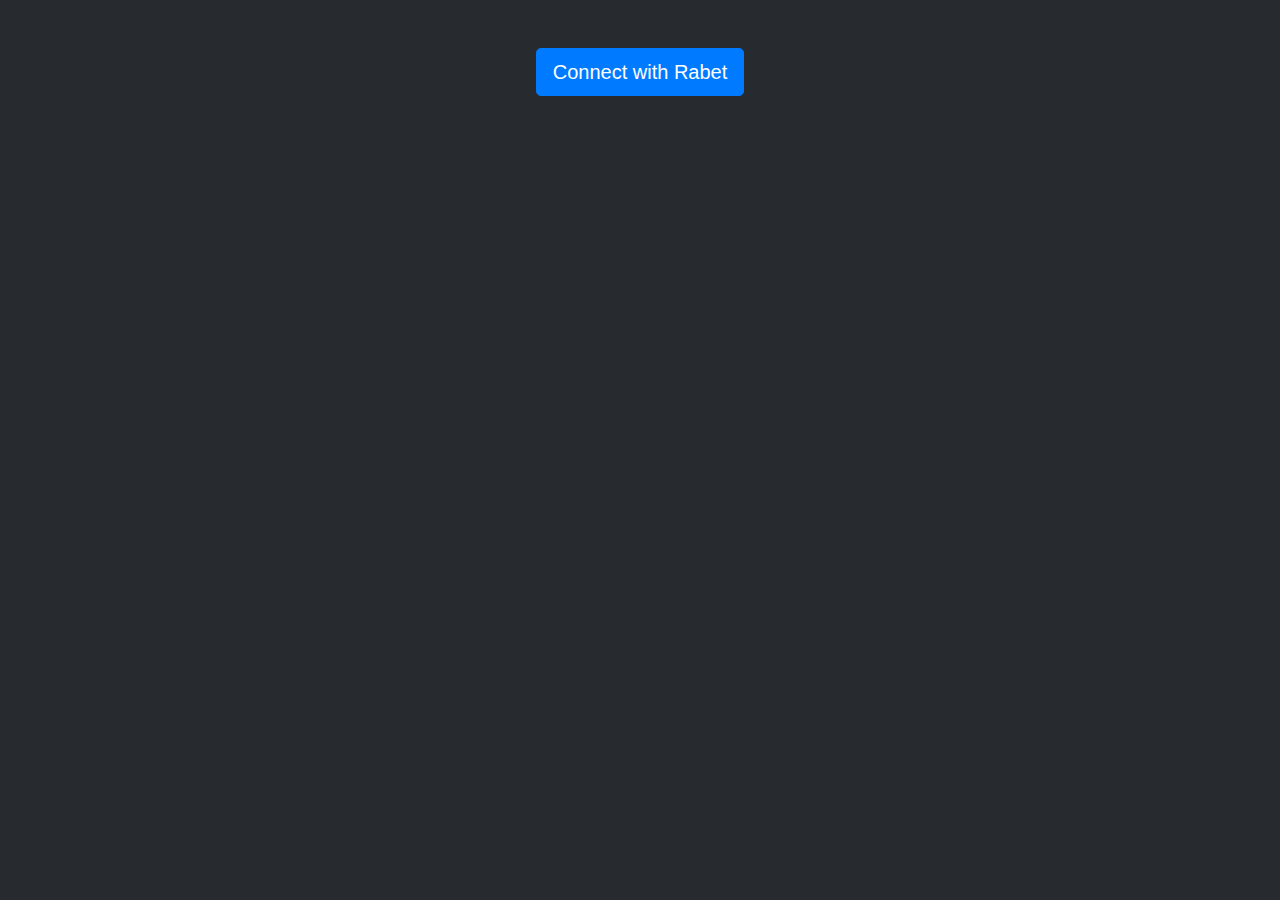
==== index.html @ b875d219 "Rabet tests." ====
<!DOCTYPE html>
<html>
  <head>
    <title>Rabet Tests: Home page</title>

    <meta http-equiv="Content-Type" content="text/html; charset=UTF-8">
    <meta http-equiv="X-UA-Compatible" content="IE=edge,chrome=1">
    <meta name="viewport" content="width=device-width, initial-scale=1">

    <link rel="icon" type="image/x-icon" href="./img/stellar-xlm-64px.png">

    <link rel="stylesheet" href="./libs/bootstrap/css/bootstrap.min.css">
    <link rel="stylesheet" href="./css/custom.css?v1">
  </head>

  <body>
    <div class="container-fluid">
      <div class="row">
        <div class="col-4"></div>
        <div class="col-4" style="text-align: center;">
          <a id="connect-rabet" class="btn btn-primary btn-lg" href="hidden-page.html" role="button" style="color: #fff;">Connect with Rabet</a>
        </div>
        <div class="col-4"></div>
      </div>
    </div>

    <script src="./libs/js/jquery-3.3.1.min.js"></script>

    <script src="./libs/bootstrap/js/popper.min.js"></script>
    <script src="./libs/bootstrap/js/bootstrap.min.js"></script>

    <script src="./libs/js/lodash.min.js"></script>
    <script src="./libs/js/stellar-sdk.min.js"></script>

    <!-- <script src="https://cdnjs.cloudflare.com/ajax/libs/stellar-sdk/10.1.0/stellar-sdk.min.js"></script> -->
    <!-- <script src="https://cdnjs.cloudflare.com/ajax/libs/lodash.js/4.17.21/lodash.min.js"></script> -->

    <script src="./js/data.js"></script>
    <script src="./js/utils.js"></script>
    <script src="./js/utils-stellar.js"></script>
    <script src="./js/app.js"></script>
  </body>
</html>
---- css/custom.css ----
body {
  background-color: #272B30;
  color: #aaa;
}

a, a *, a:visited, a:visited * {
  color: #E18728;
  text-decoration: none;
}

.nav-pills .nav-link.active {
  color: #E18728;
  background-color: rgb(0, 98, 204, .2);
  border: 2px solid #E18728;
}

.container, .container-fluid {
  margin-top: 3em;
}

#pills-assets-tabContent {
  margin-top: 2em;
}

#pills-assets-tab .nav-item .nav-link {
  padding: .2rem .5rem .3rem .6rem;
  font-size: 1.5rem;
  margin: .2rem;
}

/* search asset */
#search-asset {
  background-image: url([data-uri]);
  background-position: 10px 15px;
  background-repeat: no-repeat;
  width: 100%;
  font-size: 20px;
  color: #E18728;
  padding: 10px 20px 10px 40px;
  border: 1px solid #E18728 !important;
  border-radius: 10px;
}

#search-asset:focus {
  border: 1px solid #E18728 !important;
}

/* asset container */
div.asset-cnt {
  margin: 1em;
  margin-bottom: 1.5em;
  padding: 1em;
  border-radius: 1em;
  box-shadow: #E18728 0px 0px 14px;
  /*box-shadow: 0px 0.1em 0.1em, rgba(255, 0, 0, 0.25) 0px 0.125em 0.5em, rgba(255, 255, 255, 0.1) 0px 0px 0px 1px inset;*/
}
div.asset-cnt > p > img {
  width: 3em;
  margin-top: -0.8em;
  margin-right: 1em;
}
div.asset-cnt > p > span {
  font-size: 1.5em;
}
div.asset-cnt > p > span + span {
  font-size: 1.2em;
}
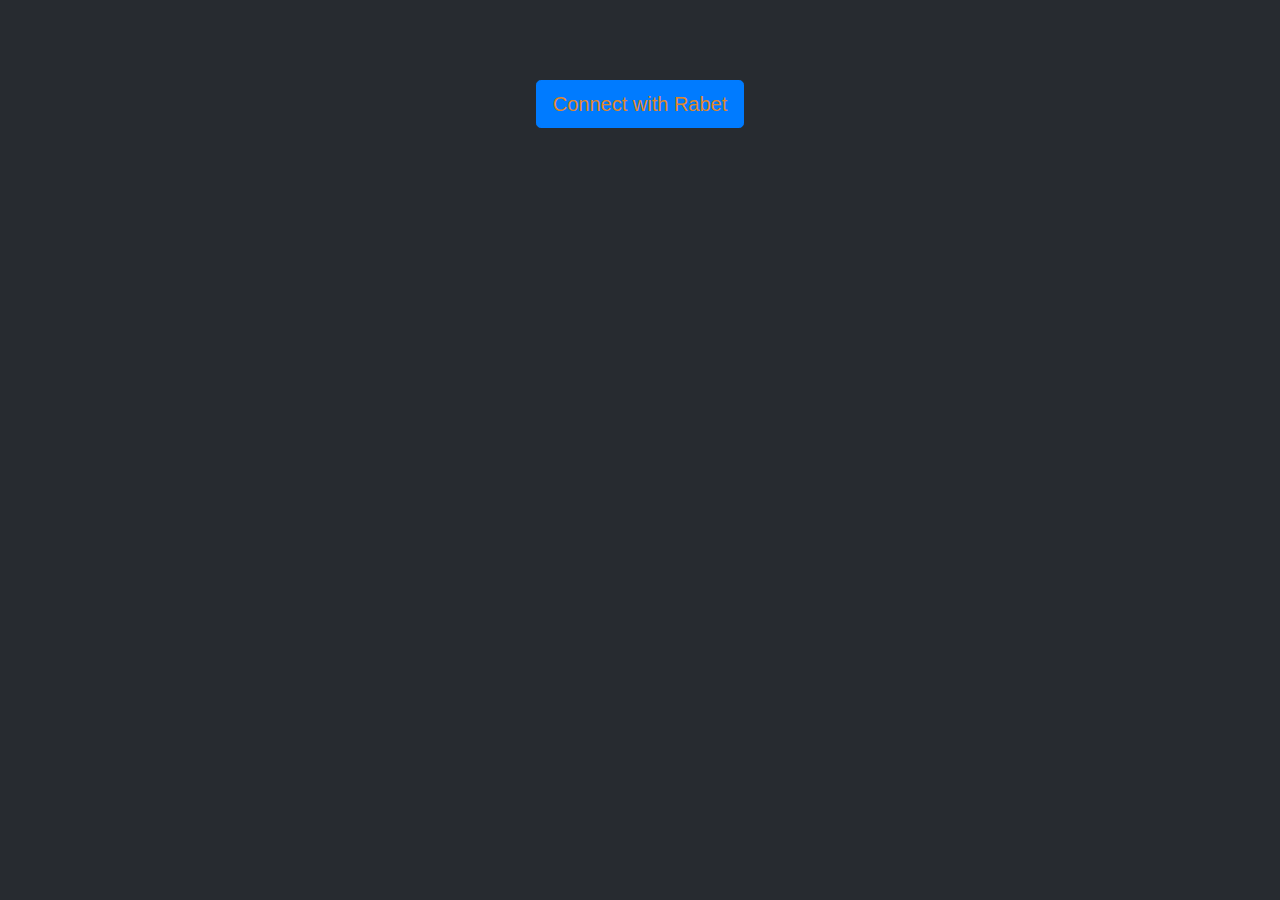
==== commit cfbf7778: "Rabet tests." ====
--- a/index.html
+++ b/index.html
@@ -14,11 +14,21 @@
   </head>
 
   <body>
-    <div class="container-fluid">
+    <div class="container-fluid" style="margin-top: 5em;">
       <div class="row">
         <div class="col-4"></div>
         <div class="col-4" style="text-align: center;">
           <a id="connect-rabet" class="btn btn-primary btn-lg" href="hidden-page.html" role="button" style="color: #fff;">Connect with Rabet</a>
+
+          <div class="card-body" style="margin-top: 3em;">
+            <table id="assets" class="table dataTable table-borderless table-sm d-none">
+              <thead class="table-dark">
+                <tr><th>Amount</th><th>Aasset</th></tr>
+              </thead>
+              <tbody>
+              </tbody>
+            </table>
+          </div>
         </div>
         <div class="col-4"></div>
       </div>
--- a/css/custom.css
+++ b/css/custom.css
@@ -1,10 +1,10 @@
 body {
-  background-color: #272B30;
-  color: #aaa;
+  background-color: #272B30 !important;
+  color: #aaa !important;
 }
 
 a, a *, a:visited, a:visited * {
-  color: #E18728;
+  color: #E18728 !important;
   text-decoration: none;
 }
 
@@ -15,7 +15,6 @@
 }
 
 .container, .container-fluid {
-  margin-top: 3em;
 }
 
 #pills-assets-tabContent {
@@ -23,45 +22,110 @@
 }
 
 #pills-assets-tab .nav-item .nav-link {
-  padding: .2rem .5rem .3rem .6rem;
-  font-size: 1.5rem;
-  margin: .2rem;
+  padding: .2em .5em .3em .5em;
+  font-size: 1.5em;
 }
 
 /* search asset */
 #search-asset {
-  background-image: url([data-uri]);
-  background-position: 10px 15px;
-  background-repeat: no-repeat;
-  width: 100%;
-  font-size: 20px;
+  background-color: #272B30 !important;
+  font-size: 1.25em;
   color: #E18728;
-  padding: 10px 20px 10px 40px;
-  border: 1px solid #E18728 !important;
-  border-radius: 10px;
-}
-
-#search-asset:focus {
+  padding: 1em 1em;
+  border-radius: 1.15em;
   border: 1px solid #E18728 !important;
 }
 
+#search-asset-button {
+  margin-left: -2.75em;
+  margin-top: -0.25em;
+  z-index: 100;
+  color: #E18728;
+  font-size: 1.25em;
+}
+
 /* asset container */
-div.asset-cnt {
-  margin: 1em;
-  margin-bottom: 1.5em;
-  padding: 1em;
-  border-radius: 1em;
-  box-shadow: #E18728 0px 0px 14px;
+.asset-cnt {
+  margin-bottom: 2em;
+  /*border-radius: 1em;*/
+  /*box-shadow: #E18728 0px 0px 10px;*/
   /*box-shadow: 0px 0.1em 0.1em, rgba(255, 0, 0, 0.25) 0px 0.125em 0.5em, rgba(255, 255, 255, 0.1) 0px 0px 0px 1px inset;*/
 }
-div.asset-cnt > p > img {
+
+.asset-cnt > .card > .card-header {
+  padding: .25em 1.25em;
+  margin-bottom: 0;
+  background-color: rgba(0, 0, 0, .03);
+  border-bottom: 2px solid rgba(0, 0, 0, .25);
+}
+.asset-cnt > .card > .card-header > img {
+  vertical-align: middle;
   width: 3em;
-  margin-top: -0.8em;
-  margin-right: 1em;
+  margin-right: .25em;
+  margin-left: -1em;
 }
-div.asset-cnt > p > span {
+
+.asset-cnt > .card > .card-header > span.asset-code {
+  display: inline-block;
+  margin-right: .5em;
   font-size: 1.5em;
+  vertical-align: middle;
 }
-div.asset-cnt > p > span + span {
-  font-size: 1.2em;
+.asset-cnt > .card > .card-header > span.badge {
+  vertical-align: sub;
+  font-size: 0.9em;
+  padding-top: 0.15em;
 }
+.asset-cnt > .card > .card-body {
+  padding: 0 .5em;
+}
+
+/* dataTable */
+table.dataTable {
+  border-collapse: collapse !important;
+}
+
+table.dataTable td {
+  color: #aaa;
+  border-top-width: 0px !important;
+}
+
+table.dataTable th, table.dataTable td {
+  text-align: right;
+  width: 5.5em;
+}
+table.dataTable thead > tr > th {
+  /*text-transform: uppercase !important;*/
+  padding-right: 0px !important;
+  color: #AA7744;
+}
+
+table.dataTable.asset-total {
+  margin-bottom: -6px !important;
+}
+table.dataTable td.num-neg {
+  color: #ff647d;
+}
+
+table.dataTable td.num-pos {
+  color: #44b86a;
+}
+
+table.dataTable th:nth-child(1), table tr td:nth-child(1) {
+  text-align: left;
+/*  text-transform: lowercase;*/
+}
+
+table.dataTable > thead > tr > th[class*="sort"]::after, table.dataTable > thead > tr > th[class*="sort"]::before {
+  content: "" !important;
+  display: none !important;
+}
+
+table.dataTable.table-sm > thead > tr > th {
+  padding-right: 5px !important;
+}
+
+table.dataTables_wrapper table.dataTables_filter label {
+  color: #272B30 !important;
+  margin-bottom: 0 !important;
+}